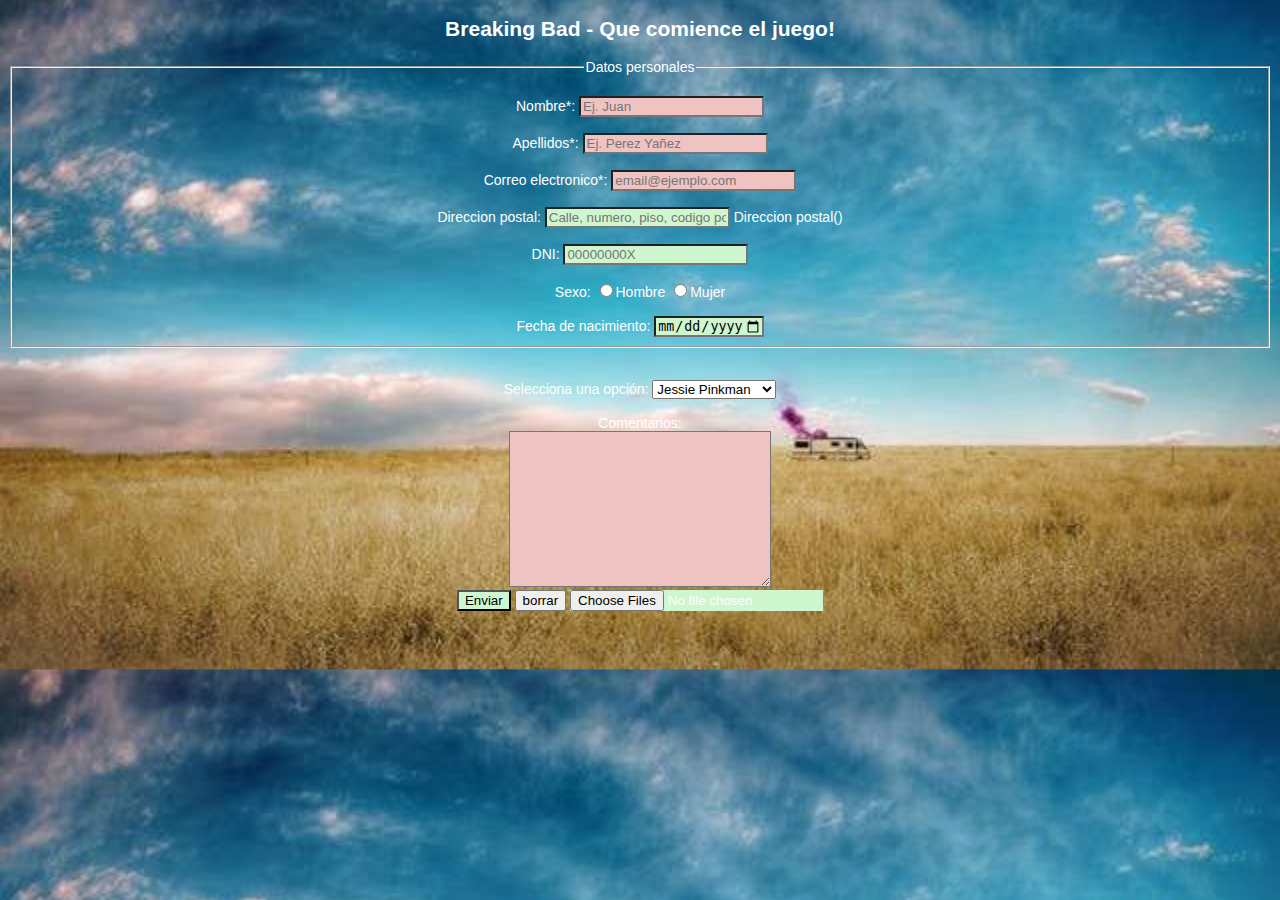
==== formulario.html @ 554dc848 "Initial commit" ====
<!DOCTYPE html>
<html lang="en">
<head>
    <meta charset="UTF-8">
    <meta name="viewport" content="width=device-width, initial-scale=1.0">
    <meta name="autor y cliente" content="Ana Gonzalez Bueno para QueVeo">
    <link rel="stylesheet" type="text/css" href="CarpetaCSS/Entrega.css">
    <link rel="icon" href="IMG/icon.png" type="png">
    <title>formulario</title>
</head>
<body class="cuerpoBreaking">
    <h2>Breaking Bad - Que comience el juego!</h2>
    <form name="formulario" method="post" action="mailto:raul.rodriguez@proeducaglobal.es" enctype="multipart/form-data">
        <fieldset><legend>Datos personales</legend>
            <label for="obligatorios" class="obligatorios">
                <br>Nombre*: <input type="text" name="Nombre" placeholder="Ej. Juan" required id="Nombre"> 
                <br>
                <br>Apellidos*: <input type="text" name="Apellidos" placeholder="Ej. Perez Yañez" required> 
                <br>
                <br>Correo electronico*: <input type="email" name="e-mail" placeholder="email@ejemplo.com" required>
            </label>
                <br>
                <br>Direccion postal: <input name="Direccion" type="text" placeholder="Calle, numero, piso, codigo postal, ciudad"> Direccion postal()
                <br>
                <br>DNI: <input type="text" name="DNI" placeholder="00000000X" minlength="9" maxlength="9"> 
        
        
                <br>
                <br>Sexo: <input type="radio" name="sexo" value="H">Hombre
                  <input type="radio" name="sexo" value="M">Mujer
                <br>
                <br>Fecha de nacimiento: <input type="date" name="Fecha Nacimiento" min="1920-12-31" max="2024-01-01" step="1">
        </fieldset>
            <br>
            <br>Selecciona una opción: <select name="personajes" id="personajes">
                                    <option value="1">Jessie Pinkman</option>
                                    <option value="2">Walter White</option>
                                    <option value="3">Saul Goodman</option>
                                    <option value="4">Gustavo Fing</option>
                                    <option value="5">Pollos Hermanos</option>
                                    <option value="6">Otros personajes</option>
                                </select>
            <br>                            
            <br>Comentarios:
            <br><textarea name="Comentarios" id="Comentarios" cols="30" rows="10"></textarea> 
            <br>
            <input type="submit" value="Enviar">
            <input type="reset" value="borrar"> 
            <input type="file" value="Adjuntar" multiple> 
        </form>
</body>
</html>
---- CarpetaCSS/Entrega.css ----
@font-face{
    font-family: "BreakingBad";
    src: url(../BreakingBad.ttf);
}
body{
    background-color: #0c3e11;
    text-align: center;
    color: hwb(76 2% 88% / 0.808);  
    font-family: Helvetica;
}
table {
    align-self: center;
    border-collapse: collapse; 
    margin: auto;
    font-size: 10px; 
    height: 300px;  
    width:700px ;
      
}
table,
td {
    border: 4px solid black;
    padding: 1px;
     
}
b{
    font-size: 30px;
}
h1{
    text-align: center;
    color: white;
    font-family: 'BreakingBad';
    font-size: 45px;
    
}


input:valid, textarea:valid{
    background: rgb(207, 247, 207);
}
input:invalid, textarea:valid{
    background: rgb(240, 195, 195);
}
img{
    position: relative;
    height: 40px;  
    width:40px ;
}
.cuerpoBreaking{
    background-image: url(../IMG/fondo.jpg);
    background-position: center;
    background-size: cover;
    font-family: Helvetica;
    color: white;
    font-size: 14px;
    text-align: center;
}

#poster{
    width: 700px;
    height: 300px;
    border:10px outset brown;
    border-radius: 22px;
    display:block;
    margin: auto;
}
#cabecera{
    display:block;
    margin: auto;
    width: 200px;
    height: 200px;
}
#cabecera2{
    height: 200px;  
    width:400px ;
}
#tabla2{
    background-color: rgb(174, 213, 56);
   
}
#tabla2{
    height: 100px;  
    width: 600px ;
}
#celda{
    height:100%;  
    width:100% ;
}
#grey{
    background-color:grey ;
}
#verdesmoke{
    background-color:hsl(95, 14%, 30%) ;
}
#verdesoft{
    background-color:rgb(215, 240, 124) ;
}
#negro{
    background-color: black;
}#verdestrong{
    background-color: #3c521a;
}
#verdepistaccio{
    background-color: #9fd540fe;
}
#blanco{
    background-color: whitesmoke;
}

#verdestrong{
    background-color: #3c521a;
}
#morado{
    background-color: #978197;
}
#verde{
    background-color: greenyellow;
}
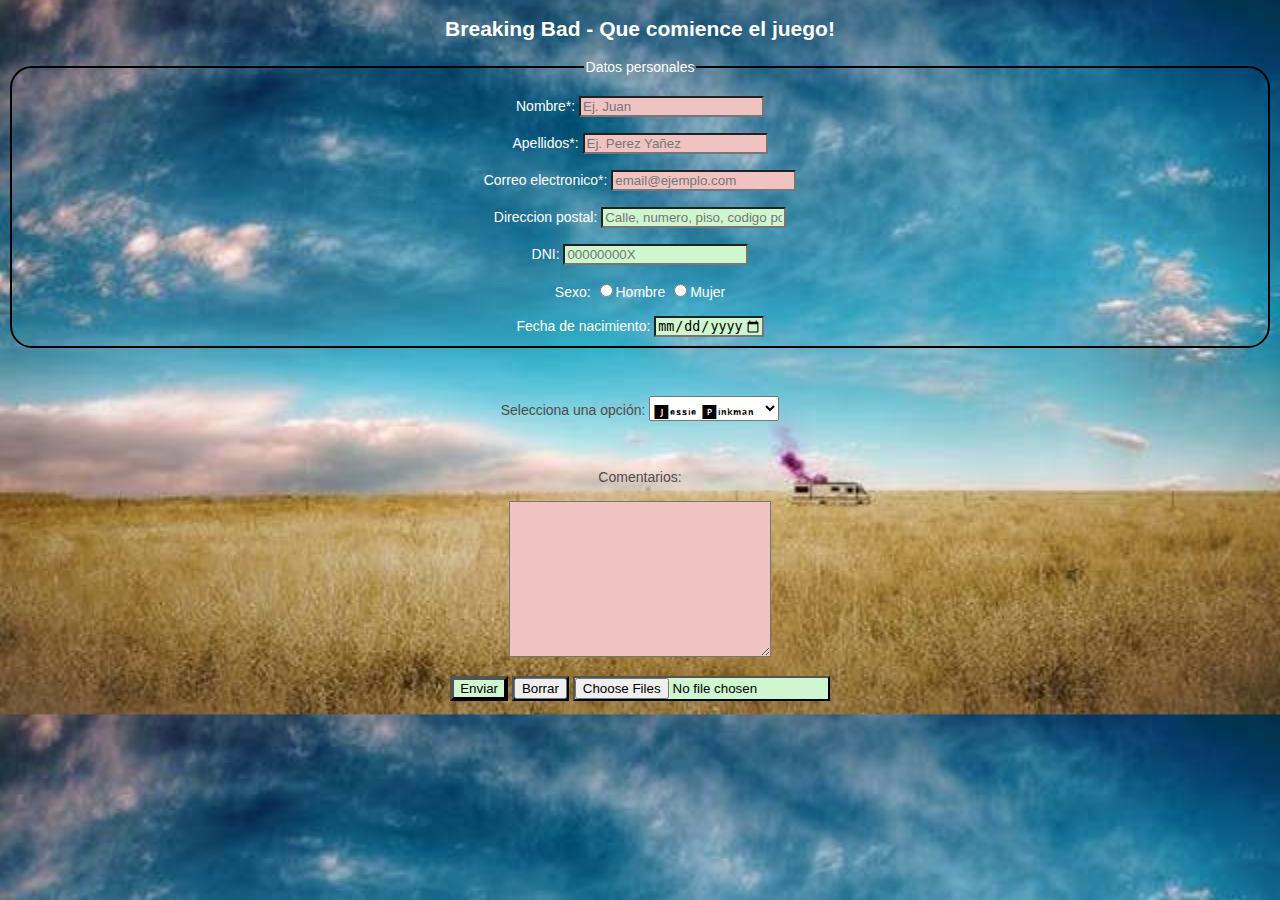
==== commit 18326747: "29/2/2024" ====
--- a/formulario.html
+++ b/formulario.html
@@ -20,7 +20,7 @@
                 <br>Correo electronico*: <input type="email" name="e-mail" placeholder="email@ejemplo.com" required>
             </label>
                 <br>
-                <br>Direccion postal: <input name="Direccion" type="text" placeholder="Calle, numero, piso, codigo postal, ciudad"> Direccion postal()
+                <br>Direccion postal: <input name="Direccion" type="text" placeholder="Calle, numero, piso, codigo postal, ciudad">
                 <br>
                 <br>DNI: <input type="text" name="DNI" placeholder="00000000X" minlength="9" maxlength="9"> 
         
@@ -31,6 +31,8 @@
                 <br>
                 <br>Fecha de nacimiento: <input type="date" name="Fecha Nacimiento" min="1920-12-31" max="2024-01-01" step="1">
         </fieldset>
+        <div id="noPersonal">
+            <br>
             <br>
             <br>Selecciona una opción: <select name="personajes" id="personajes">
                                     <option value="1">Jessie Pinkman</option>
@@ -40,13 +42,23 @@
                                     <option value="5">Pollos Hermanos</option>
                                     <option value="6">Otros personajes</option>
                                 </select>
-            <br>                            
+            <br> 
+            <br>
+            <br>                          
             <br>Comentarios:
-            <br><textarea name="Comentarios" id="Comentarios" cols="30" rows="10"></textarea> 
             <br>
+            <br><textarea name="Comentarios"  cols="30" rows="10"></textarea> 
+        </div>
+            <br>
+            <button>   
             <input type="submit" value="Enviar">
-            <input type="reset" value="borrar"> 
+            </button>
+        <button>
+            <input type="reset" value="Borrar"> 
+        </button>
+        <button>
             <input type="file" value="Adjuntar" multiple> 
+        </button>
         </form>
 </body>
 </html>--- a/CarpetaCSS/Entrega.css
+++ b/CarpetaCSS/Entrega.css
@@ -7,6 +7,10 @@
     text-align: center;
     color: hwb(76 2% 88% / 0.808);  
     font-family: Helvetica;
+}
+fieldset{
+    border-radius: 22px;
+    border: 2px solid black;
 }
 table {
     align-self: center;
@@ -33,13 +37,19 @@
     font-size: 45px;
     
 }
-
+button{
+    border: 1px color solid black;
+    background-color: black;
+    padding: 0%;
+}
 
 input:valid, textarea:valid{
     background: rgb(207, 247, 207);
+    color: black;
 }
 input:invalid, textarea:valid{
     background: rgb(240, 195, 195);
+    color: black;
 }
 img{
     position: relative;
@@ -69,6 +79,9 @@
     margin: auto;
     width: 200px;
     height: 200px;
+}
+#noPersonal{
+    color: rgb(79, 76, 76);
 }
 #cabecera2{
     height: 200px;  
@@ -115,4 +128,8 @@
 }
 #verde{
     background-color: greenyellow;
+}
+#personajes{
+    font-family: "BreakingBad";
+    font-size: 20px;
 }